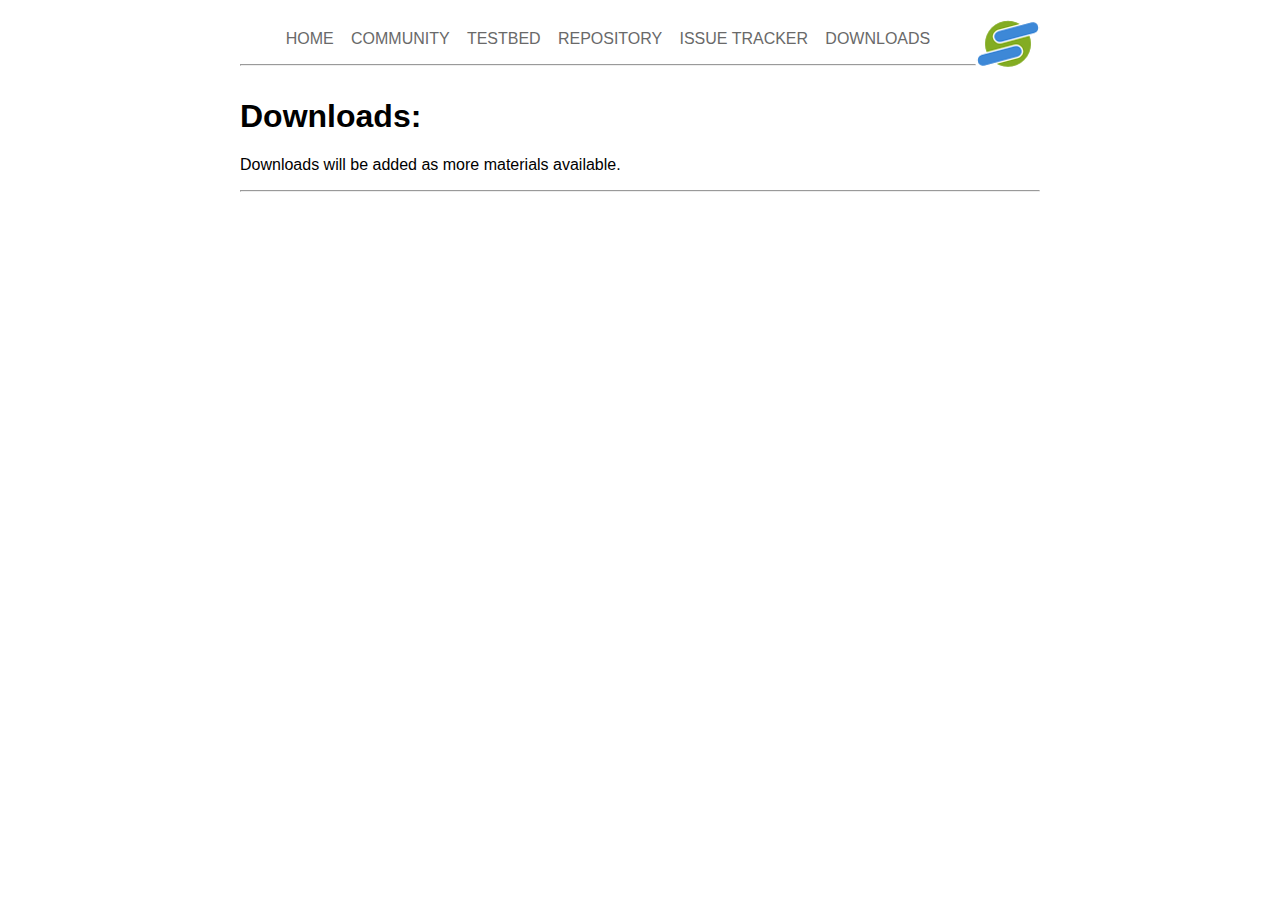
==== downloads/index.html @ 8cfd18bc "Main page navigation, the building page, OSCON presentation draft." ====
<!DOCTYPE html PUBLIC "-//W3C//DTD XHTML 1.0 Transitional//EN"
    "http://www.w3.org/TR/xhtml1/DTD/xhtml1-transitional.dtd">

<html xmlns="http://www.w3.org/1999/xhtml" xml:lang="en" lang="en">
  <head>
      <meta http-equiv="Content-Type" content="text/html; charset=utf-8"/>
      <title>DB Relay downloads</title>
      <link rel="stylesheet" href="/css/dbrelay.css" type="text/css" media="screen" title="no title" charset="utf-8">
  </head>
  <body>
    <img class="logo" src="/img/dbrelay_64.png" />
    <p class="menu">
        <a href="http://www.dbrelay.com/">HOME</a>
        <a href="http://www.dbrelay.org/">COMMUNITY</a>
        <a href="http://www.dbrelay.net:1433/">TESTBED</a>
        <a href="http://github.com/dbrelay/dbrelay/">REPOSITORY</a>
        <a href="http://github.com/dbrelay/dbrelay/issues">ISSUE TRACKER</a>
        <a href="http://www.dbrelay.com/downloads/">DOWNLOADS</a>
    </p>
    <hr />
    <h1>Downloads:</h1>
    <p>Downloads will be added as more materials available.</p>
    <hr />
  </body>
</html>
---- css/dbrelay.css ----
body {
    width: 50em;
    margin: 30px auto;
    font-family: Arial, "MS Trebuchet", sans-serif;
}
p.menu {
    text-align: center;
}
img.logo {
    float: right;
    top: -18px;
    position: relative;
}
p.menu a {
    text-decoration: none;
    color: dimgray;
    padding: 0.2em 0.4em;
}
p.menu a:hover {
    background-color: rgb(49,114,205);
    color: white;
}
h1, h2 {
    clear: both;
    margin-top: 1em;
}
p {
    text-align: justify;
}
ul.infolist {
  padding: 0;
  list-style-type: none;
  width: 720px;
  margin: auto;
}
ul.infolist li {
  float: left;
  display: block;
  text-align: center;
  background-color: #d8d8d8;
  padding: 10px;
  margin: 20px 20px 0px 0px;
}
ul.infolist li:last {
  margin-right: 0;
}
ul.infolist li:hover {
  background-color: rgb(49,114,205);
  color: white;
}
ul.infolist a {
  text-decoration: none;
  color: inherit;
}
ul.infolist img {
  border: none;
  padding-bottom: 10px;
}
pre.code{
  background-color: #F9F9F9;
  border: 1px dashed #2F6FAB;
  font-family: Inconsolata,Courier New,Courier,monospace;
  line-height: 1.1em;
  padding: 1em;
}
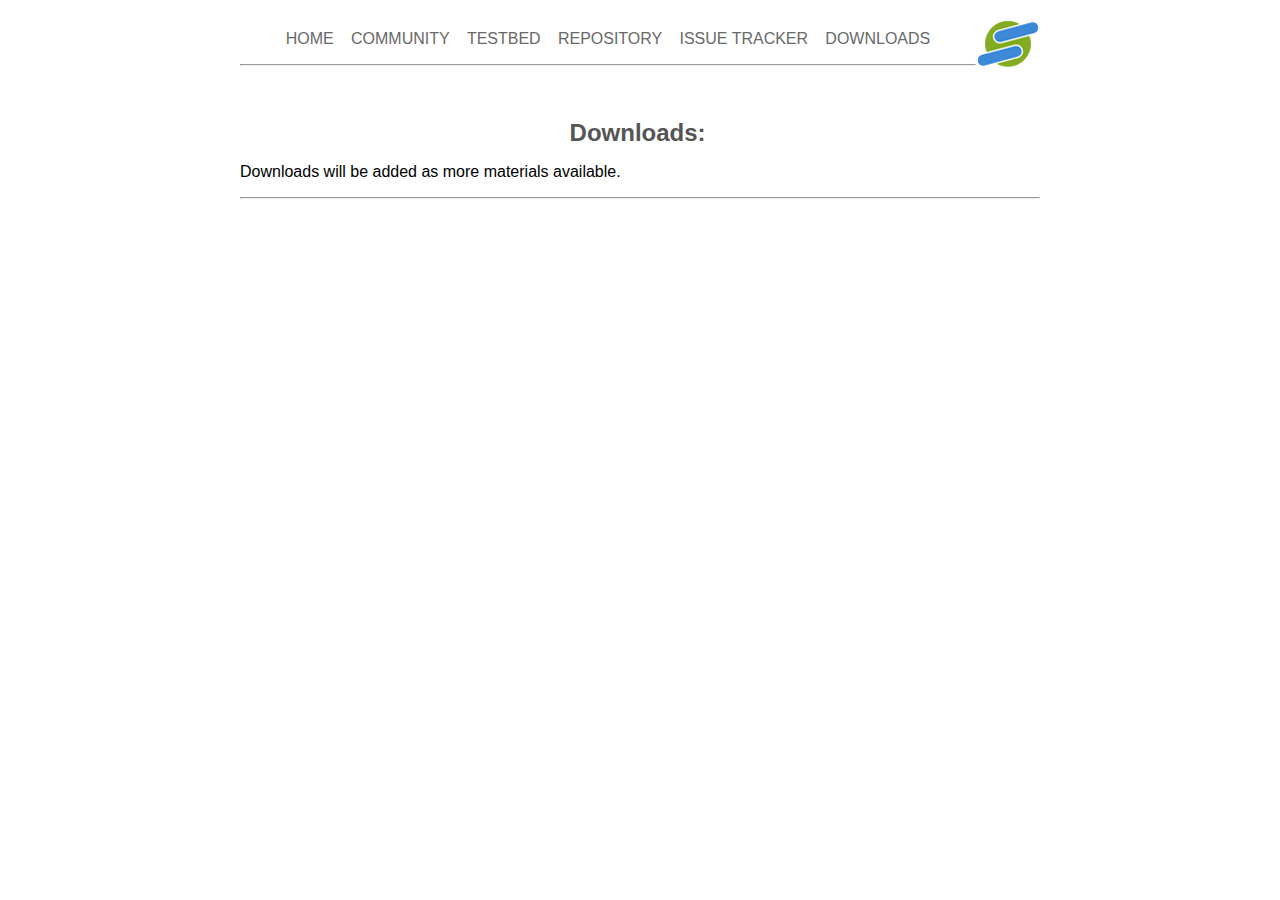
==== commit 4c288927: "Added community page. Updated presentation (removed database parameter). Added ODBC build instructio" ====
--- a/downloads/index.html
+++ b/downloads/index.html
@@ -11,7 +11,7 @@
     <img class="logo" src="/img/dbrelay_64.png" />
     <p class="menu">
         <a href="http://www.dbrelay.com/">HOME</a>
-        <a href="http://www.dbrelay.org/">COMMUNITY</a>
+        <a href="/community.html">COMMUNITY</a>
         <a href="http://www.dbrelay.net:1433/">TESTBED</a>
         <a href="http://github.com/dbrelay/dbrelay/">REPOSITORY</a>
         <a href="http://github.com/dbrelay/dbrelay/issues">ISSUE TRACKER</a>
--- a/css/dbrelay.css
+++ b/css/dbrelay.css
@@ -22,7 +22,20 @@
 }
 h1, h2 {
     clear: both;
-    margin-top: 1em;
+    margin-top: 2em;
+    color: #555;
+    padding-top: 0.2em;
+    padding-right: 0.2em;
+    font-size:120%;
+}
+h1 {
+  text-align: center;
+  font-size: 150%;
+}
+h2 {
+  font-size: 120%;
+  text-align: right;
+  border-top: 1px dotted #444;
 }
 p {
     text-align: justify;
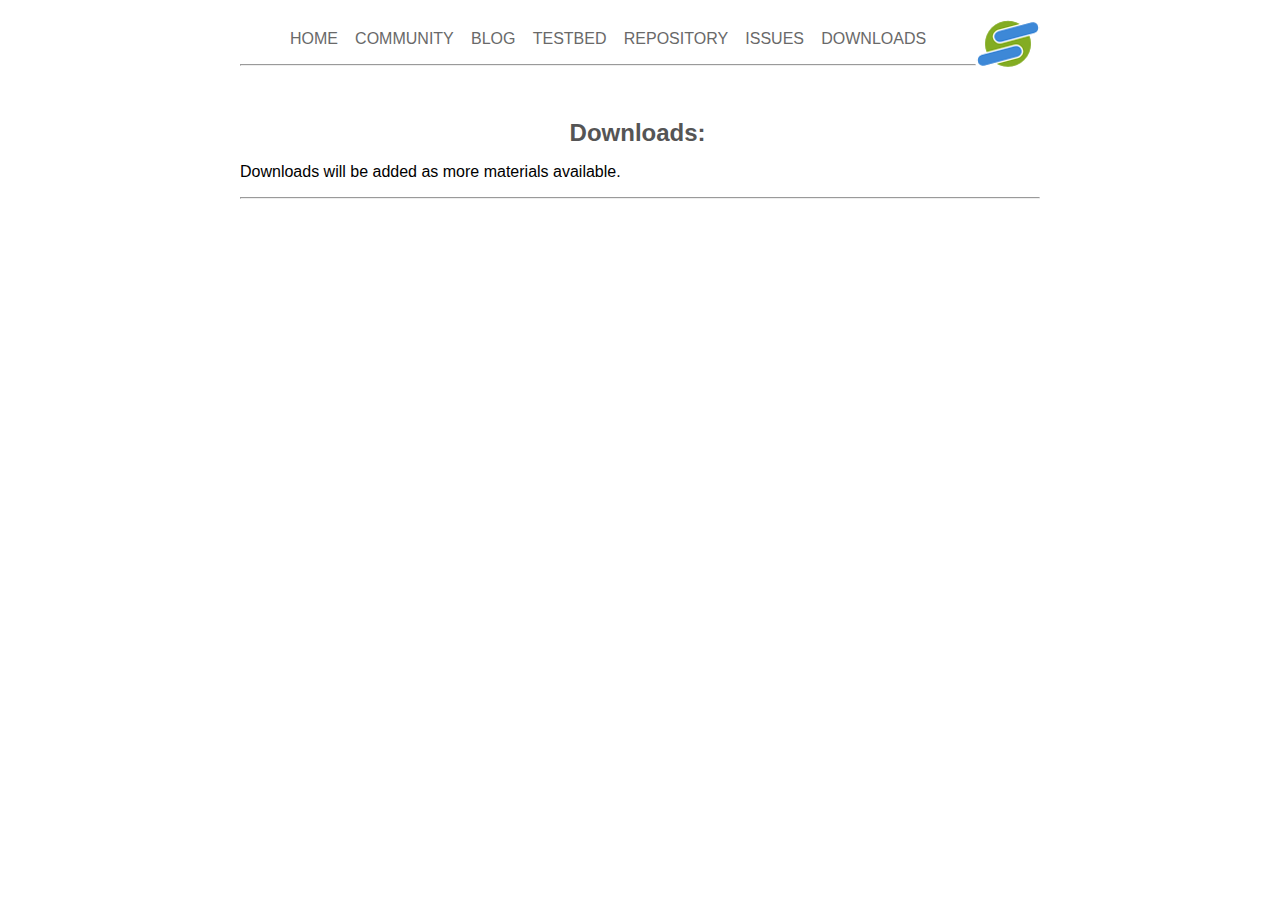
==== commit 6d702b8a: "Added BLOG link to the navigation" ====
--- a/downloads/index.html
+++ b/downloads/index.html
@@ -12,9 +12,10 @@
     <p class="menu">
         <a href="http://www.dbrelay.com/">HOME</a>
         <a href="/community.html">COMMUNITY</a>
-        <a href="http://www.dbrelay.net:1433/">TESTBED</a>
+        <a href="http://blog.dbrelay.com/">BLOG</a>
+        <a href="http://www.dbrelay.net:1433/dbrelay/index.html?sql_server=sqlserver&sql_user=demo&sql_password=demo&sql_database=AdventureWorks&connection_name=website_demo">TESTBED</a>
         <a href="http://github.com/dbrelay/dbrelay/">REPOSITORY</a>
-        <a href="http://github.com/dbrelay/dbrelay/issues">ISSUE TRACKER</a>
+        <a href="http://github.com/dbrelay/dbrelay/issues">ISSUES</a>
         <a href="http://www.dbrelay.com/downloads/">DOWNLOADS</a>
     </p>
     <hr />
